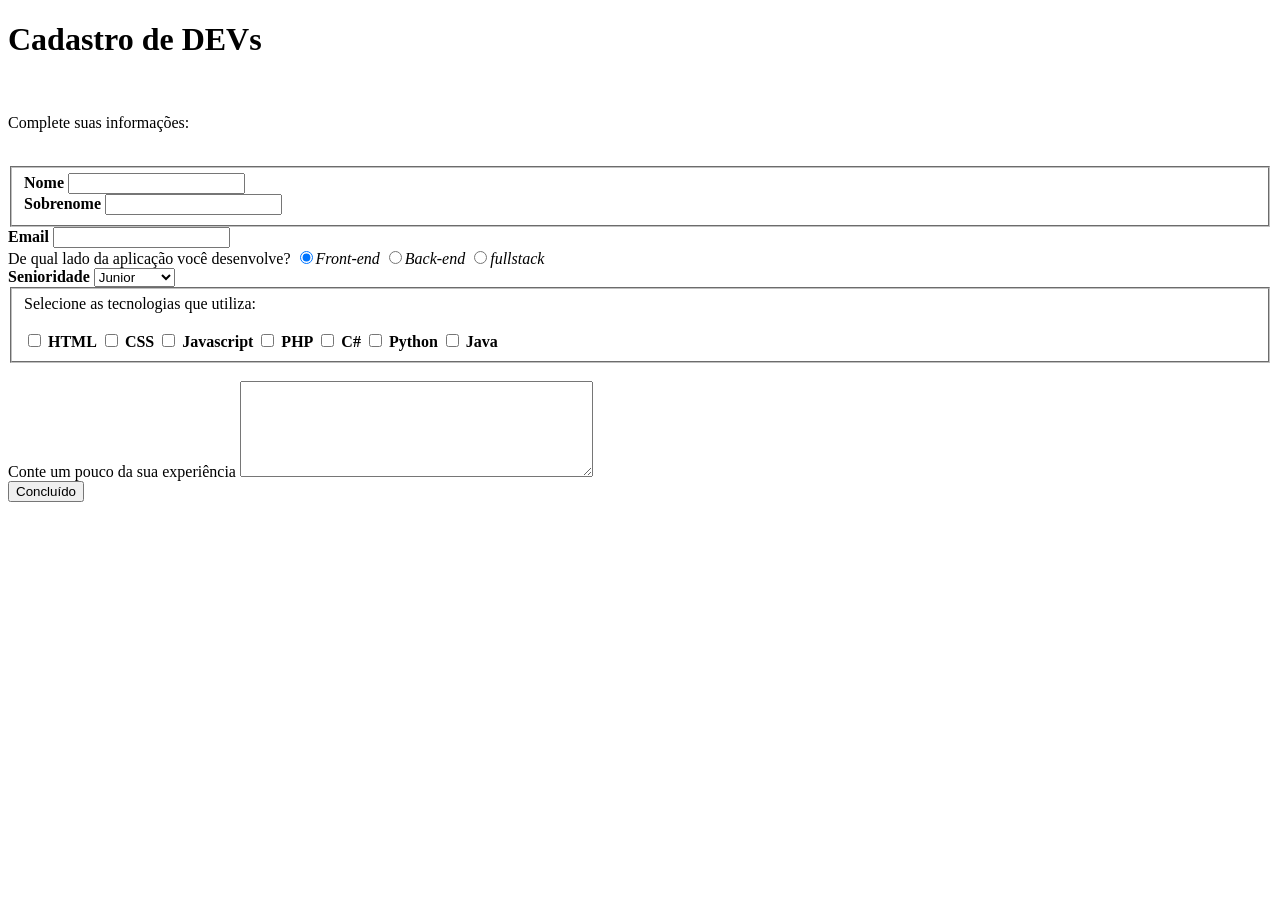
==== index.html @ 0dbde9e7 "Rename index.html.html to index.html" ====
<!DOCTYPE html>
<html lang="br">
<head>
    <meta charset="UTF-8">
    <meta http-equiv="X-UA-Compatible" content="IE=edge">
    <meta name="viewport" content="width=device-width, initial-scale=1.0">
    <link rel="stylesheet" type="text/css" href="formulario.css">
    <title>Cadastro</title>
</head>
<body>
    
    <div>
<h1 id="titulo">Cadastro de DEVs</h1>
    <br>    
        <p id="subtitulo">Complete suas informações:<p>
    </div>
    <br>
    <form>
        <fieldset class="grupo">
            <div class="campo">
                <label for="Nome"><strong>Nome</strong></label>
                <input type="text" nome="nome" id="nome" required>
            </div>

            <div class="campo">
                <label for="Sobrenome"><strong>Sobrenome</strong></label>
                <input type="text" nome="sobrenome" id="sobrenome" required>
            </div>
        </fieldset>

        <div class="campo">
            <label for="Email"><strong>Email</strong></label>
            <input type="email" nome="email" id="email" required>
        </div>

        <div class="campo">
            <label>De qual lado da aplicação você desenvolve?</label>
            <label>
                <input type="radio" nome="devweb" value="frontend" checked><em>Front-end</em>
            </label>
            <label>
                <input type="radio" nome="devweb" value="backend"><em>Back-end</em></label>
            </label>
            <label>
                <input type="radio" nome="devweb" value="fullstack"><em>fullstack</em>
            </label>
        </div>

        <div class="campo">
            <label for="Senioridade"><strong>Senioridade</strong></label>
            <select id="Senioridade">
                <option select disabled value="">Selecione</option>
                <option>Junior</option>
                <option>Pleno</option>
                <option>Senior</option>
            </select>
        </div>
        
        <fieldset class="grupo">
            <div id="check">
                <label>Selecione as tecnologias que utiliza:</label><br><br>
                <input type="checkbox" name="tecnologia1" id="tecnologia1" value="HTML">
                <label for="tecnologia1"><strong>HTML</strong></label>
                <input type="checkbox" name="tecnologia2" id="tecnologia2" value="CSS">
                <strong><label for="tecnologia2">CSS</label></strong>
                <input type="checkbox" name="tecnologia3" id="tecnologia3" value="Javascript">
                <strong><label for="tecnologia3">Javascript</label></strong>
                <input type="checkbox" name="tecnologia4" id="tecnologia4" value="PHP">
                <strong><label for="tecnologia4">PHP</label></strong>
                <input type="checkbox" name="tecnologia5" id="tecnologia5" value="C#">
                <strong><label for="tecnologia5">C#</label></strong>
                <input type="checkbox" name="tecnologia6" id="tecnologia6" value="Python">
                <strong><label for="tecnologia6">Python</label></strong>
                <input type="checkbox" name="tecnologia7" id="tecnologia7" value="Java">
                <strong><label for="tecnologia7">Java</label></strong>
            </div>
         </fieldset>

         <div class="campo">
            <br>
             <label>Conte um pouco da sua experiência</label>
             <textarea style="width: 26em" name="experiência" id="experiência" rows="6"></textarea>
         </div>

         <button class="botao" type="submit">Concluído</button>
    </form>
</body>
</html>
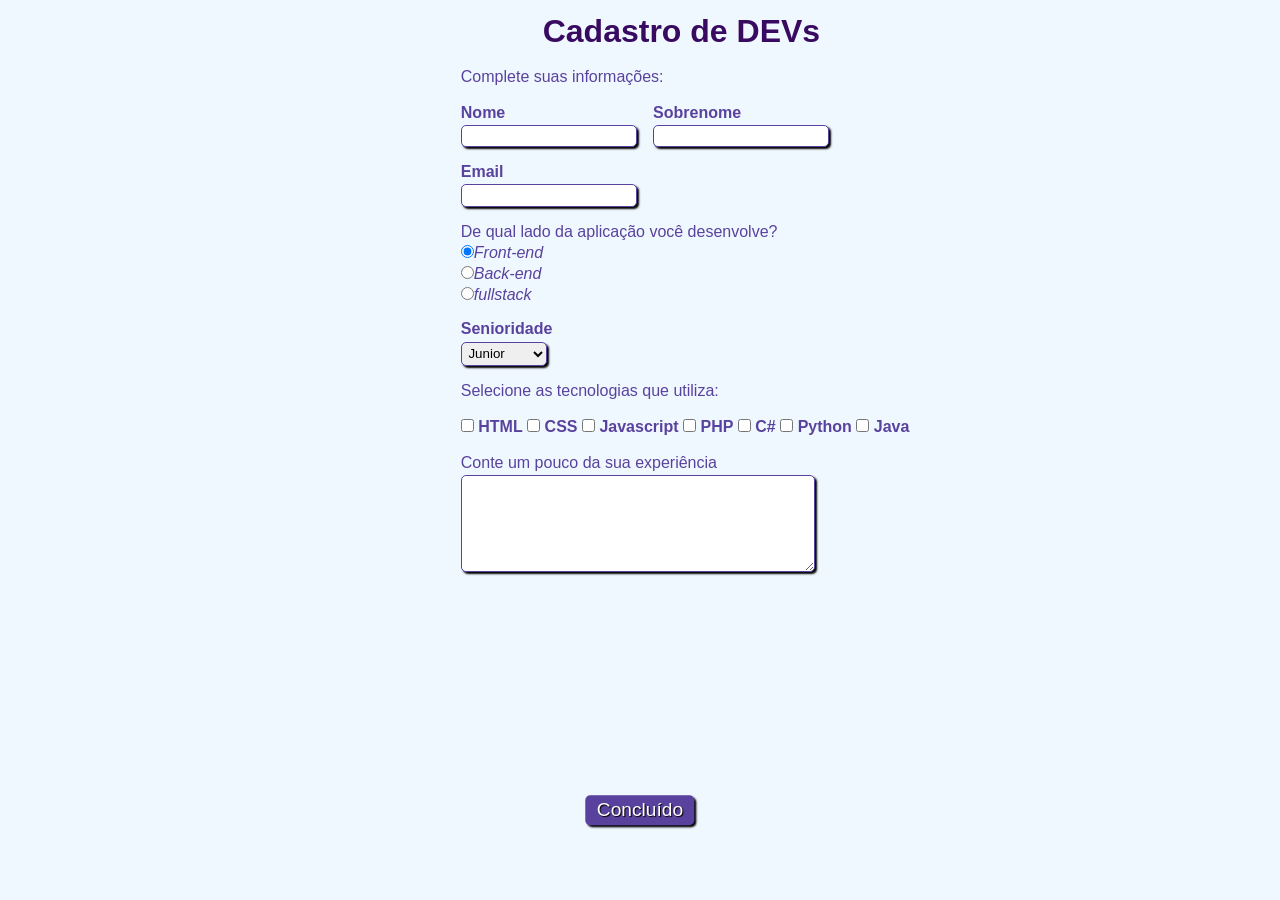
==== commit 6c086dfc: "ajustes" ====
--- a/index.html
+++ b/index.html
@@ -4,7 +4,7 @@
     <meta charset="UTF-8">
     <meta http-equiv="X-UA-Compatible" content="IE=edge">
     <meta name="viewport" content="width=device-width, initial-scale=1.0">
-    <link rel="stylesheet" type="text/css" href="formulario.css">
+    <link rel="stylesheet" type="text/css" href="/src/css/formulario.css">
     <title>Cadastro</title>
 </head>
 <body>
--- a/src/css/formulario.css
+++ b/src/css/formulario.css
@@ -0,0 +1,83 @@
+*{
+    margin: 0;
+    padding: 0;
+}
+
+#titulo{
+    font-family: sans-serif;
+    color: #380b61;
+    margin-left: 10%;
+}
+
+fieldset{
+    border: 0;
+}
+
+body{
+    background-color: #f0f8ff;
+    font-family: sans-serif;
+    color: #59429d;
+    margin-left: 36%;
+    margin-top: 1%;
+    justify-content: center;
+}
+
+input,select,textarea,button{
+    border-radius: 5px;
+}
+
+.campo {
+    margin-bottom: 1em;
+}
+
+.campo label{
+    margin-bottom: 0.2em;
+    color: #59429d;
+    display: block;
+}
+
+fieldset.grupo .campo{
+    float: left;
+    margin-right: 1em;
+}
+
+.campo input[type="text"], .campo input[type="email"], .campo select, .campo textarea {
+    padding: 0.2em;
+    border: 1.5px solid #59429d;
+    box-shadow: 2px 2px 2px rgb(0, 0, 0, 2);
+    display: block;
+}
+
+.campo select option{
+    padding-right: 1em;
+}
+
+.campo input:focus, .campo select:focus, .campo textarea:focus {
+    background: #59429d;
+}
+
+.botao{
+    font-size: 1.2em;
+    background: #59429d;
+    border: 0;
+    margin-bottom: 1em;
+    color: #ffffff;
+    padding: 0.2em 0.6em;
+    box-shadow: 2px 2px 2px rgba(0,0,0.2);
+    position: absolute;
+    text-shadow: 1px 1px 1px rgba(0,0,0.55);
+    top: 90%;
+    left: 50%;
+    margin-right: 50%;
+    transform: translate(-50%, -50%);
+}
+
+.botao:hover{
+    background: #ccbbff;
+    box-shadow: inset 2px 2px 2px rgba(0,0,0,0.2);
+    text-shadow: none;
+}
+
+#check{
+    display: inline-block;
+}
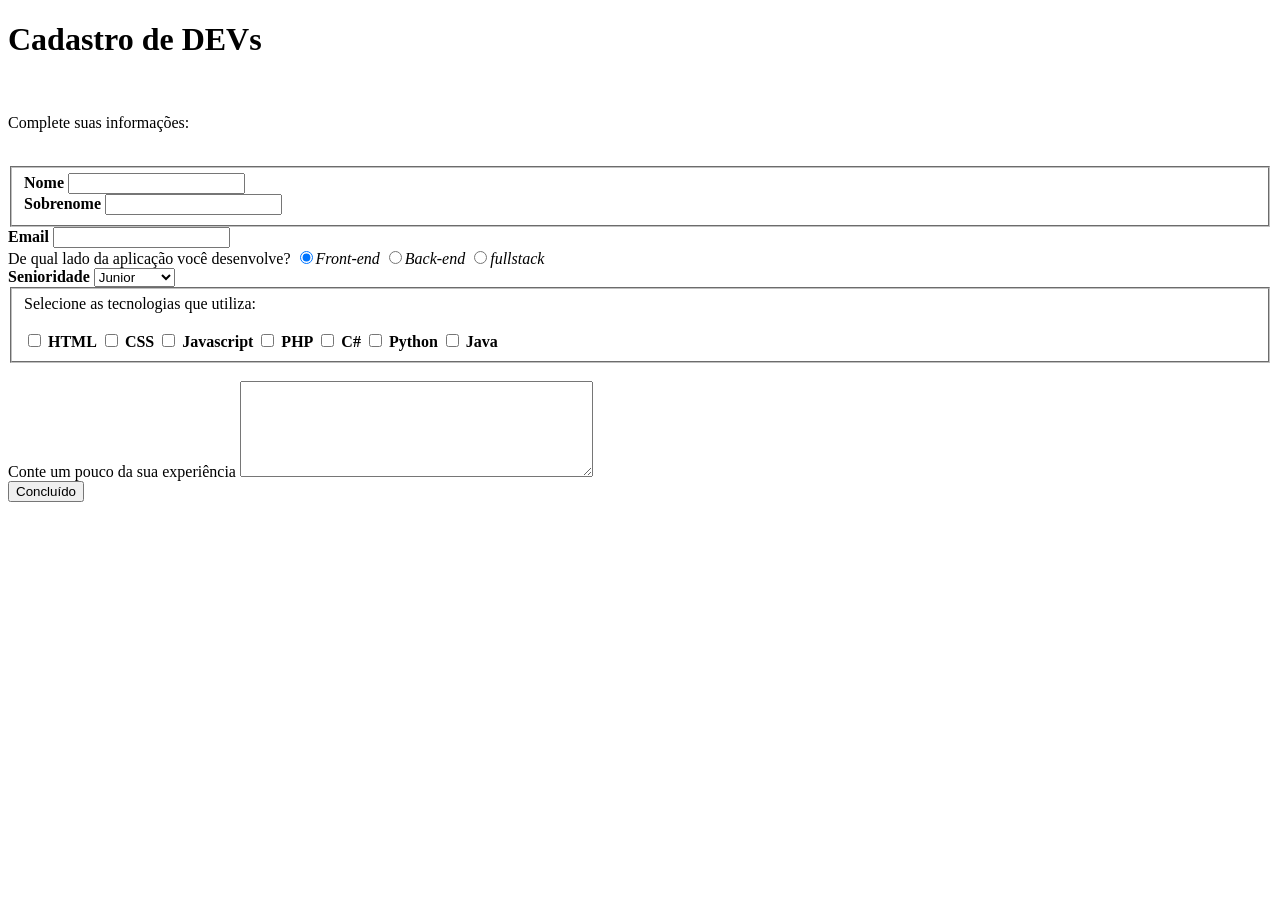
==== commit e25c9bf2: "ajustes" ====
--- a/index.html
+++ b/index.html
@@ -4,7 +4,7 @@
     <meta charset="UTF-8">
     <meta http-equiv="X-UA-Compatible" content="IE=edge">
     <meta name="viewport" content="width=device-width, initial-scale=1.0">
-    <link rel="stylesheet" type="text/css" href="/src/css/formulario.css">
+    <link rel="stylesheet" type="text/css" href="/formulario.html.css/src/css/formulario.css">
     <title>Cadastro</title>
 </head>
 <body>
